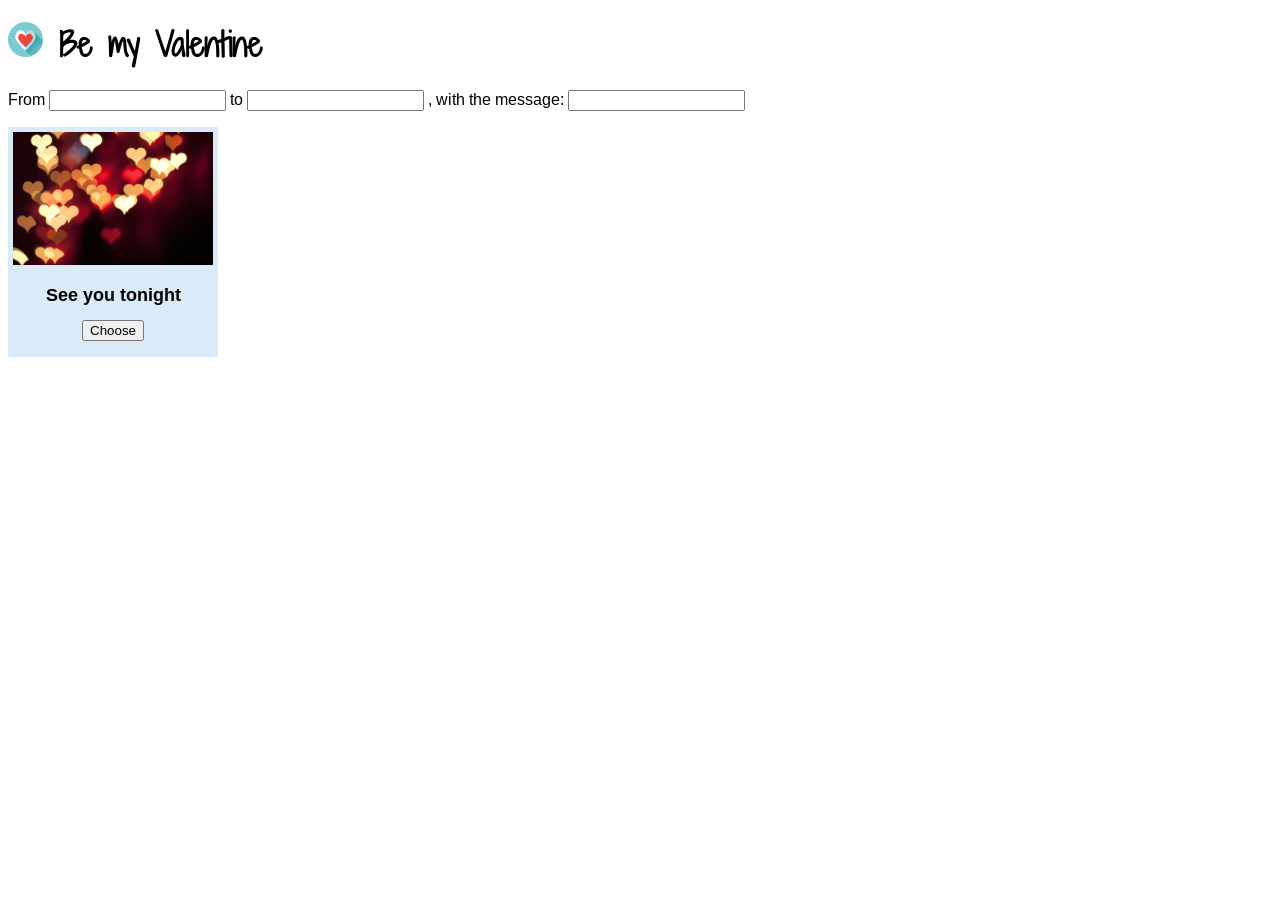
==== 06-exam-trial/02-valentine/dev-code/index.html @ 6cfbebc9 "reorgnised the folder to include a new exam example" ====
<!DOCTYPE HTML>
<html>
<head>
  <meta http-equiv="Content-Type" content="text/html; charset=UTF-8">
  <!-- Put your js and css references here -->
  <link rel="stylesheet" href="styles.css">        
  <script src="jquery-2.1.0.min.js"></script>         
  <script src="app.js"></script>        
  <script src="data.js"></script>
  
</head>

<body>
 <h1><img src="img/logo.png"> Be my Valentine</h1>

    <div class="options"> 
      <p>      
      <label for="inputFrom">From </label>
      <input id="inputFrom" type="text">
      
      <label for="inputTo">to </label>
      <input id="inputTo" type="text">   
      
      <label for="inputMsg">, with the message: </label>
      <input id="inputMsg" type="text">               
      
    </div>   
   
    <ul class="themes">
        <!-- This is an example - the list of themes should be loaded dynamically -->
        <li>
          <img src="img/theme1.jpg">
          <h2>See you tonight</h2>  
          <button class="opt-choose" value="theme1">Choose</button>     
        </li> 
                                              
    </ul> 
   
    <!-- to make it visible, remove the class "hidden" -->
    <div id="preview" class="hidden">
      <h2>Preview </h2>
      <!-- This is an example of card -->
      <div class="card">  
          <div class="picture">
            <img src="img/theme2.jpg">
          </div>
          <div class="message">
            <h2>Dear <span id="cardTo">Lauren,</span><h2>

            <p id="cardMsg">I know it's bad timing, but this is over.</p>

            <p id="cardFrom">Puppazzo</p>
          </div>
      </div>
    </div>

</body>

</html>
---- 06-exam-trial/02-valentine/dev-code/styles.css ----
/* Your styles should go here */
@import url(http://fonts.googleapis.com/css?family=Arimo|Handlee|Shadows+Into+Light+Two);

body {
  font-family: 'Arimo', sans-serif;
}

h1{
  font-family: 'Shadows Into Light Two', cursive;
}

h1 > img {
  height: 1.1em;
}

.card  {
  position: relative;
  display: table;
}

.card  > div{
  display: table-cell;
  background: #efefef;
  vertical-align: middle;
  padding: 5px;
  font-family: 'Handlee', cursive;
}

#preview {
  padding-top: 30px;
  clear: both;
}

.hidden {
  display: none;
}

.themes {
  position: relative;
  list-style: none;
  width: 100%;
  padding-left: 0px;
}
.themes > li{
  float: left;
  width: 200px;
  height: 220px;
  background: #daebf7;
  margin-right: 5px;
  margin-bottom: 5px;
  padding: 5px;
  text-align: center;
}

.themes > li img{
  width: 100%;
}
.themes > li h2{
  font-size: 1.1em;  
}
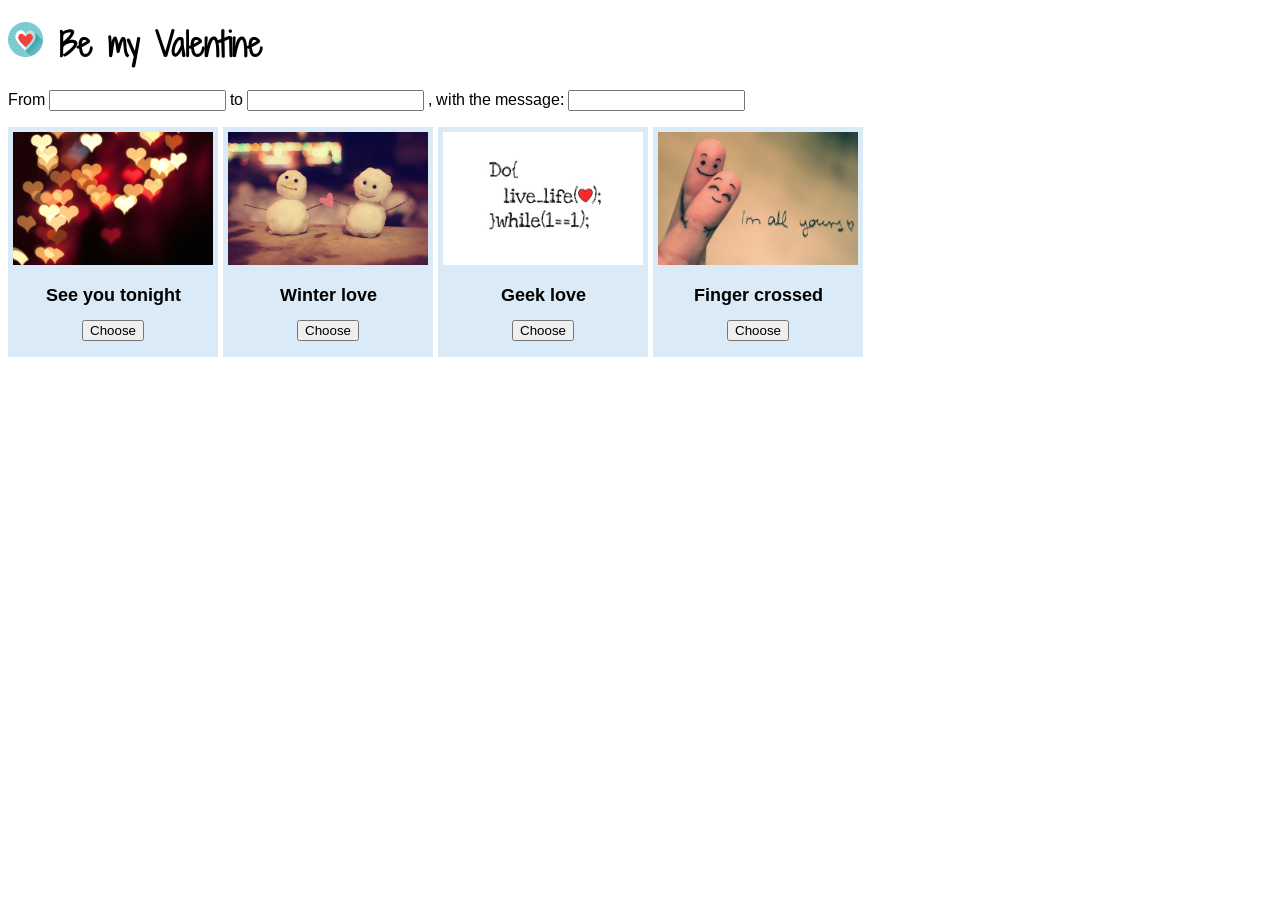
==== commit e40b5876: "front end developed" ====
--- a/06-exam-trial/02-valentine/dev-code/index.html
+++ b/06-exam-trial/02-valentine/dev-code/index.html
@@ -28,18 +28,20 @@
    
     <ul class="themes">
         <!-- This is an example - the list of themes should be loaded dynamically -->
-        <li>
+        <!--<li>
           <img src="img/theme1.jpg">
           <h2>See you tonight</h2>  
           <button class="opt-choose" value="theme1">Choose</button>     
-        </li> 
+        </li> -->
                                               
     </ul> 
    
     <!-- to make it visible, remove the class "hidden" -->
     <div id="preview" class="hidden">
+        <!--
       <h2>Preview </h2>
       <!-- This is an example of card -->
+        <!--
       <div class="card">  
           <div class="picture">
             <img src="img/theme2.jpg">
@@ -52,6 +54,7 @@
             <p id="cardFrom">Puppazzo</p>
           </div>
       </div>
+              -->
     </div>
 
 </body>
